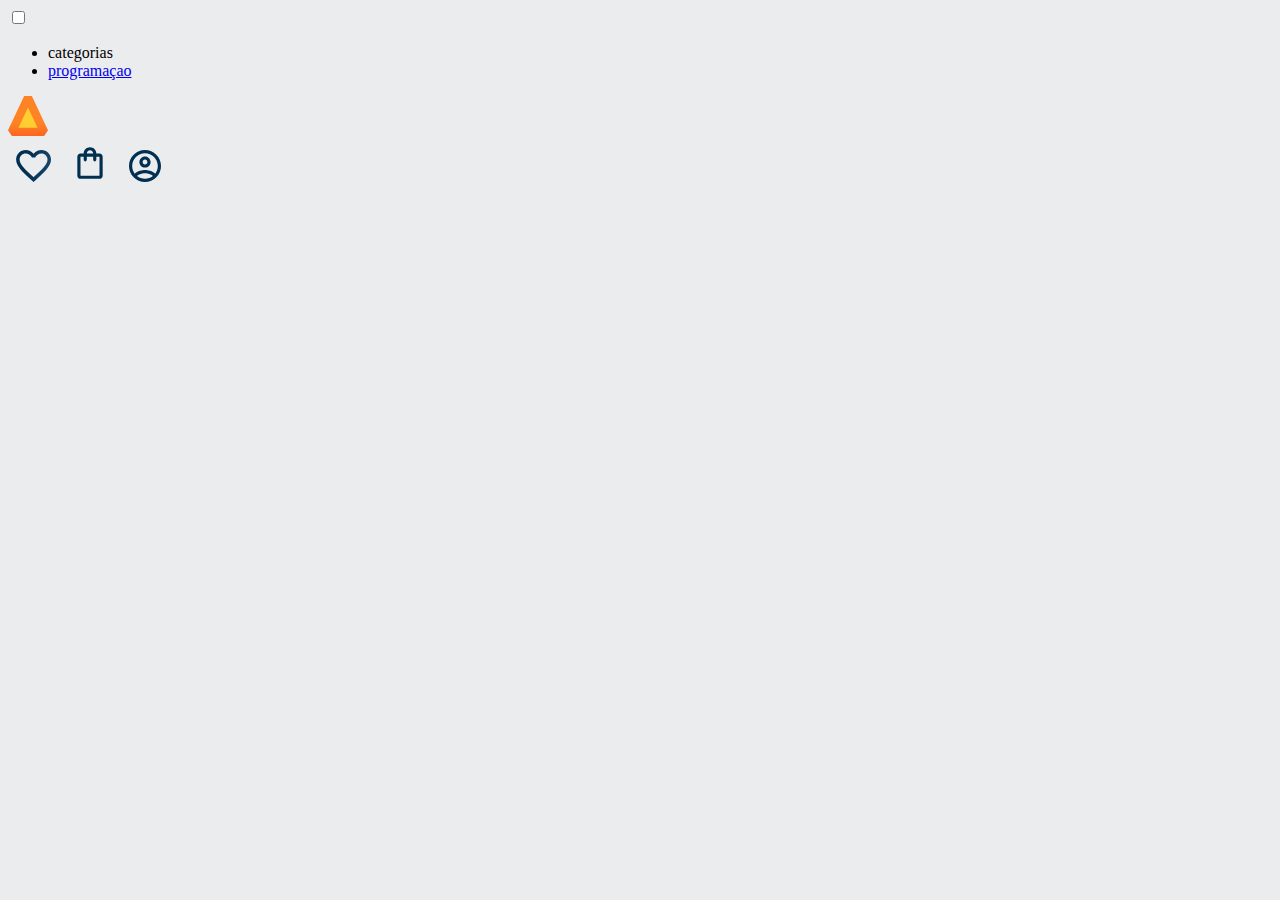
==== index.html @ 9a9a38ae "Add files via upload" ====
<!DOCTYPE html>
<html>
    
</head>
          <meta charset="UTF-8">
          <meta name="viewport" content="width=device-width,initial-scale=1.0">
          <title> AluraBooks</title>
          <link rel="stylesheet" href="styles.css">
          <link rel="stylesheet" href="styles.css">
    </head>

    <body>
        <header class="cabeçalho">
          <div class="container">
            <input type="checkbox" id="menu"class="container_botao">
            <label for="menu">
          <span class="cabeçalho__menu-hamburguer container_imagem"></span>
         </label> 
         <ul class="lista-menu">
          <li class="lista-menu__titulo">categorias</li>
          <li class="lista-menu__item">
            <a href="lista-menu__link">programaçao</a>
          </li>
         </ul>
         <img src="Logo.svg" alt="logo da alurabooks" class="container_imagem">
          </div>
          <div class="container"></div>
          <a href="#"><img src="Favoritos.svg" alt="meus favoritos" class="container_imagem"></a>
          <a href="#"><img src="Compras.svg" alt="carrinho de compras" class="container_imagem"></a>
          <a href="#"><img src="Usuário.svg" alt="meu perfil" class="container_imagem"></a>
         </div>
        </header>
    </body>

    </html>
---- styles.css ----
@import url("styles/header.css");

:root {
    --cor-de-fundo: #EBECEE;
    --branco: #FFFFFF;
}

body {
    background-color: var(--cor-de-fundo);
}

h1 {
    background-color: var(--cor-de-fundo);
}
---- styles.css ----
@import url("styles/header.css");

:root {
    --cor-de-fundo: #EBECEE;
    --branco: #FFFFFF;
}

body {
    background-color: var(--cor-de-fundo);
}

h1 {
    background-color: var(--cor-de-fundo);
}
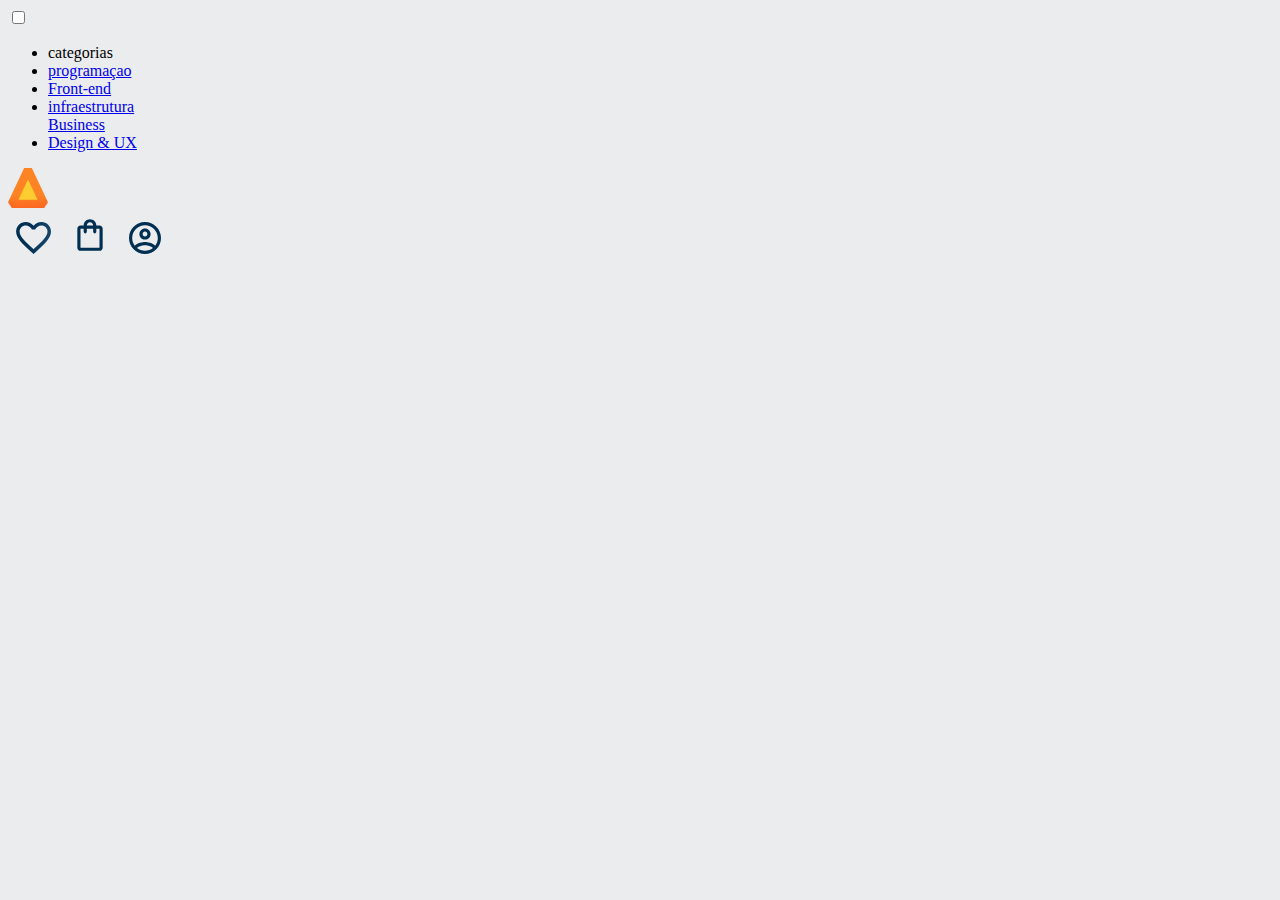
==== commit 46d6353e: "Add files via upload" ====
--- a/index.html
+++ b/index.html
@@ -19,9 +19,21 @@
          <ul class="lista-menu">
           <li class="lista-menu__titulo">categorias</li>
           <li class="lista-menu__item">
-            <a href="lista-menu__link">programaçao</a>
+            <a href="#" class="lista-menu__link">programaçao</a>
           </li>
-         </ul>
+        <li class="lista-menu__item">
+        <a href="#" class="lista-menu__link">Front-end</a>
+        </li>
+        <li class="lista-menu__item">
+        <a href="#" class="lista-menu__link">infraestrutura</a>
+        </li>
+        </li class="lista-menu__item">
+        <a href="#" class="lista-menu__link">Business</a>
+        </li>
+        <li class="lista-menu__item">
+        <a href="#" class="lista-menu__link">Design & UX</a>
+        </li> 
+      </ul>
          <img src="Logo.svg" alt="logo da alurabooks" class="container_imagem">
           </div>
           <div class="container"></div>
--- a/styles.css
+++ b/styles.css
@@ -3,12 +3,10 @@
 :root {
     --cor-de-fundo: #EBECEE;
     --branco: #FFFFFF;
+    --laranja: #EB9B00;
+    --azul-degrade: linear-gradient(97.54deg, #002F52 35.49%, #326589 165.37%);
 }
 
 body {
     background-color: var(--cor-de-fundo);
 }
-
-h1 {
-    background-color: var(--cor-de-fundo);
-}--- a/styles.css
+++ b/styles.css
@@ -3,12 +3,10 @@
 :root {
     --cor-de-fundo: #EBECEE;
     --branco: #FFFFFF;
+    --laranja: #EB9B00;
+    --azul-degrade: linear-gradient(97.54deg, #002F52 35.49%, #326589 165.37%);
 }
 
 body {
     background-color: var(--cor-de-fundo);
 }
-
-h1 {
-    background-color: var(--cor-de-fundo);
-}